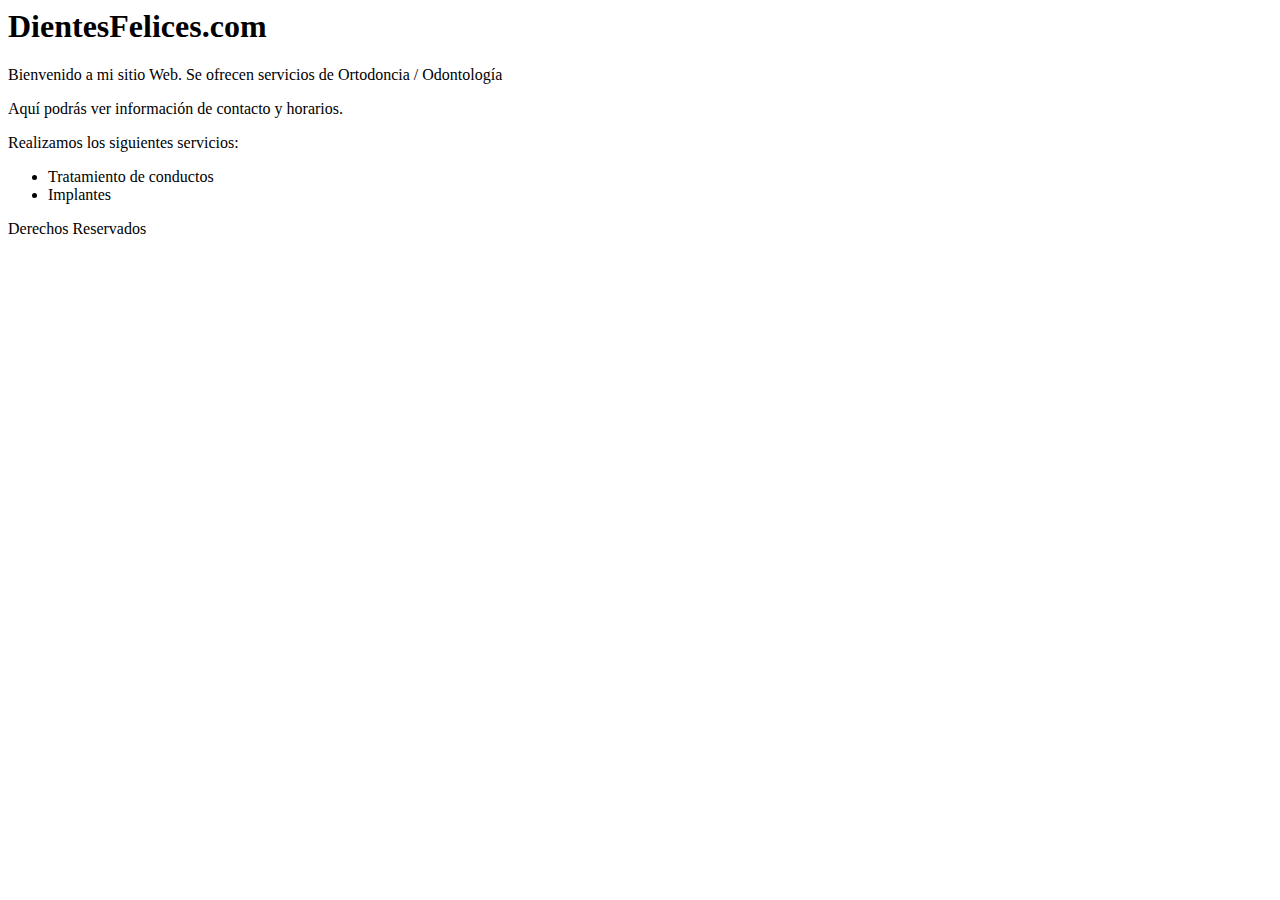
==== proyecto_1/index.html @ c91c526e "Create index.html" ====
<html>
<head>
	<title>DientesFelices</title>
	<link rel="stylesheet" href="css/estilos.css">
	<meta charset="utf-8">
	<!-- 1. Agrega la etiqueta Viewport <meta name="viewport" content="width=device-width, initial-scale=1.0">-->
	<meta name="viewport" content="width=device-width, initial-scale=1.0">
</head>
<body>
<header>
	<h1>
		DientesFelices.com
	</h1>
</header>
<section id="contenido">
	<p>Bienvenido a mi sitio Web. Se ofrecen servicios de Ortodoncia / Odontología</p>
	<p>Aquí podrás ver información de contacto y horarios.</p>
	<p>
		Realizamos los siguientes servicios:
		<ul>
	<li>Tratamiento de conductos</li>
	<li>Implantes</li>
</ul>
	</p>
</section>

<footer>
	Derechos Reservados
</footer>
</body>
</html>
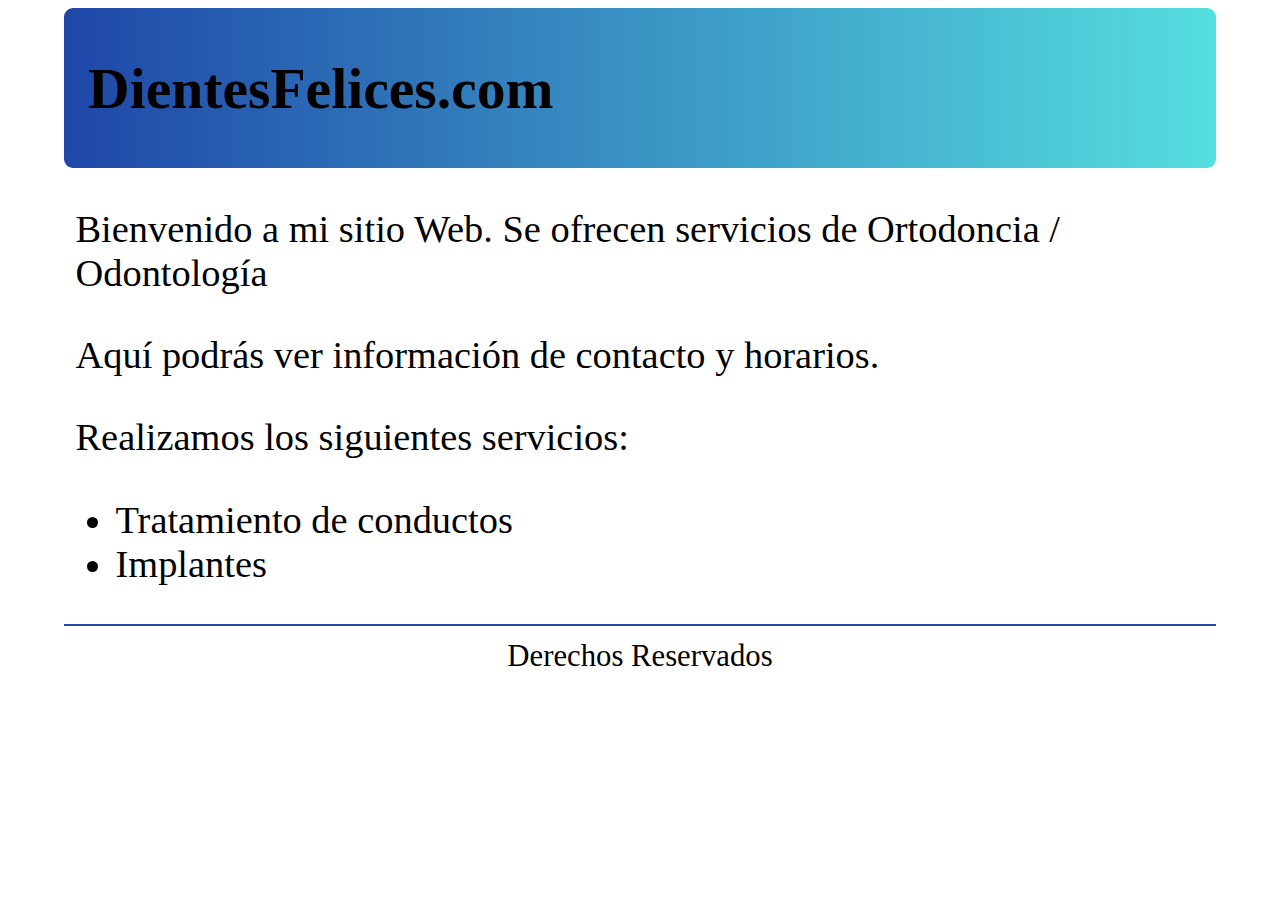
==== commit f6ec14b5: "Update index.html" ====
--- a/proyecto_1/index.html
+++ b/proyecto_1/index.html
@@ -1,7 +1,7 @@
 <html>
 <head>
 	<title>DientesFelices</title>
-	<link rel="stylesheet" href="css/estilos.css">
+	<link rel="stylesheet" href="estilos.css">
 	<meta charset="utf-8">
 	<!-- 1. Agrega la etiqueta Viewport <meta name="viewport" content="width=device-width, initial-scale=1.0">-->
 	<meta name="viewport" content="width=device-width, initial-scale=1.0">
--- a/proyecto_1/estilos.css
+++ b/proyecto_1/estilos.css
@@ -0,0 +1,41 @@
+body {
+	font-family: Verdana;
+	width: 90%;
+	margin-left: 5%;
+	/**** 2.- Define las letras en función de vw, para ello coloca el body con letra font-size: 3vw ****/
+	font-size: 3vw;
+}
+
+header {
+	/**** 3.- Coloca los espacios en vh, para ello cambia en el header ****/
+	padding: 1vh 1vw;
+	/**** 3.- Coloca los espacios en vh, para ello cambia en el header ****/
+	margin-bottom: 1vh;
+	background: -webkit-linear-gradient(left, #1f47a8, #55dedf); /* For Safari 5.1 to 6.0 */
+	background: -o-linear-gradient(right, #1f47a8, #55dedf); /* For Opera 11.1 to 12.0 */
+	background: -moz-linear-gradient(right, #1f47a8, #55dedf); /* For Firefox 3.6 to 15 */
+	background: linear-gradient(to right, #1f47a8, #55dedf); /* Standard syntax */
+	/**** 3.- Coloca los espacios en vh, para ello cambia en el header ****/
+	border-radius: 1vh;
+	
+	
+}
+
+#contenido{
+	margin: 1%;
+}
+
+
+header h1 {
+	padding-left: 1%;
+	font-size: 1.5em;
+}
+
+footer {
+	font-size: 0.8em;
+	border-top: solid 2px #1f47a8;
+	/**** 4.- Cambia en el footer ****/
+	padding-top: 1vw;
+	margin-top: 1vw;
+	text-align: center;
+}
